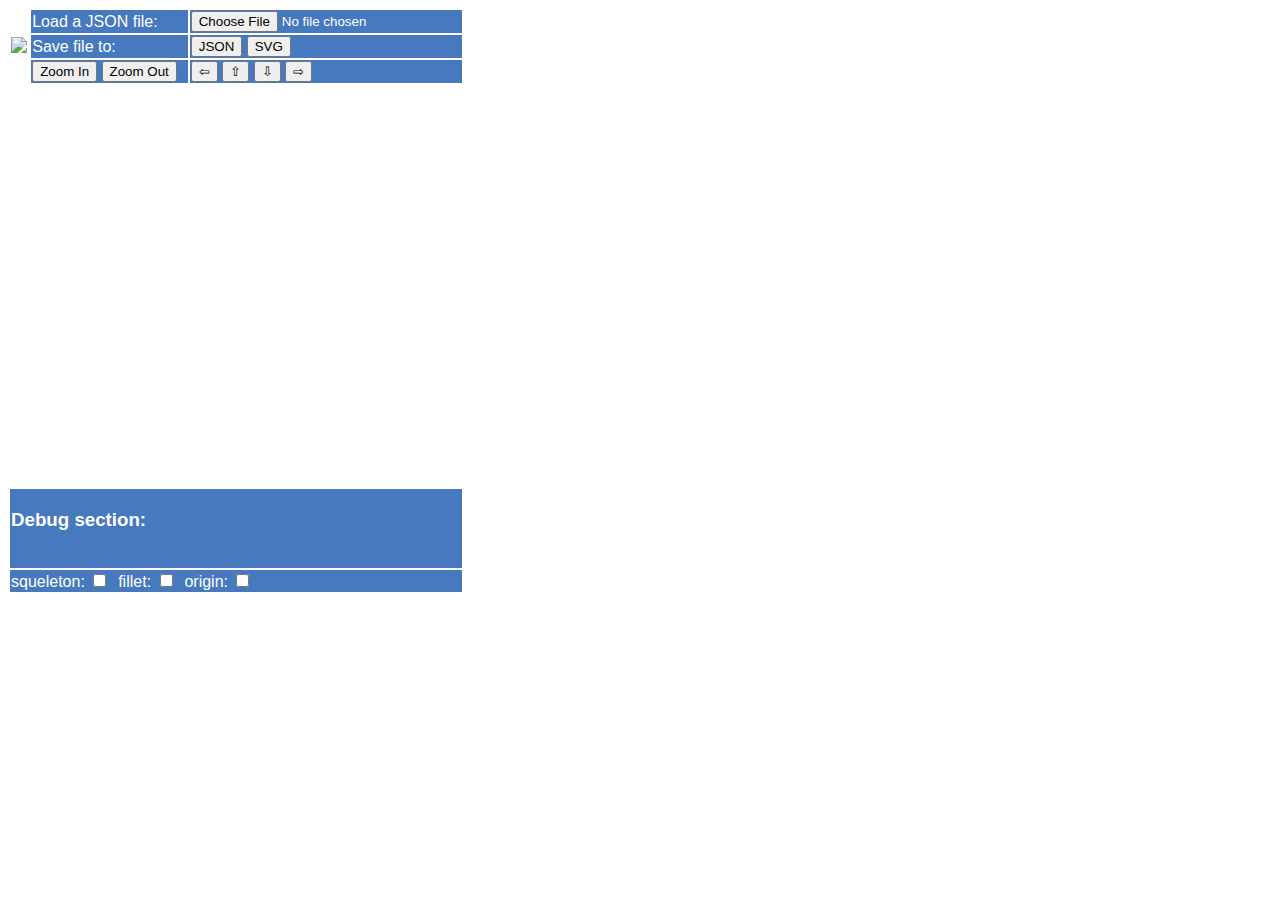
==== CADdrawing2D.htm @ 1eab8232 "update" ====
<!DOCTYPE HTML>
<html>
<head>
	<meta charset="UTF-8">
	<link rel="shortcut icon" href="./img/ruler-triangle.ico" />
	<title>2D CAD Drawing</title>
	<style>
        body {
                font-family: "Helvetica", "Arial", "FreeSans", "Verdana", "Tahoma", "Lucida Sans", "Lucida Sans Unicode", "Luxi Sans", sans-serif;
            }
        td.menu {
	           background: #4679bd;
	           color: #fff;
            }
	</style>
	<link rel="stylesheet" type="text/css" href="./jsoneditor/jsoneditor.min.css">
	<script type="text/javascript" src="./jsoneditor/jsoneditor.min.js"></script>
	<script src="./filereader/filereader.js"></script>
	<script src="./JScad2d.js"></script>
	<script src="./zoom.js"></script>
</head>
<body>
<table border="0">
    <tr><td rowspan="3"><img src="./img/ruler-triangle-48.png" /></td><td class="menu">Load a JSON file: </td>         <td class="menu"><input type="file" id="loadDocument" value="Load" name="f3" class="f3"/></td>
    <td rowspan="4"><div id="drawing"></div></td>
    </tr>
    <tr>
	<td class="menu">Save file to: </td><td class="menu"><button onclick="saveTextAsFile()" >JSON</button>&nbsp;<button onclick="saveTextAsSVG()" >SVG</button></td>
    </tr>
    <tr>
           <td class="menu">
	      <button type="button" onclick="zoom('zoomIn');">Zoom In</button>
	      <button type="button" onclick="zoom('zoomOut');">Zoom Out</button>
           </td>
           <td class="menu">
	      <button type="button" onclick="pan('left');">&#8678;</button>
              <button type="button" onclick="pan('up');">&#8679;</button>
              <button type="button" onclick="pan('down');">&#8681;</button>
              <button type="button" onclick="pan('right');">&#8680;</button>
           </td>
    </tr>
    <tr>
    <td colspan="3"><div id="jsoneditor" style="width: 450px; height: 400px;" ></div>	</td>
    </tr>
    <tr>
        <td class="menu" colspan="3" ><h3>Debug section:</h3><br><div id="debug"></div></td>
    </tr>
    
    
    <tr><td  class="menu" colspan="3" >
        squeleton: <input class="messageCheckbox" type="checkbox" value="1" name="mailId[]">&nbsp;
        fillet: <input class="messageCheckbox" type="checkbox" value="2" name="mailId[]">&nbsp;
        origin: <input class="messageCheckbox" type="checkbox" value="3" name="mailId[]">&nbsp;
     </td></tr>
</table>


<script type="text/javascript" >
    // create the editor
    var container = document.getElementById("jsoneditor");
    var editor = new JSONEditor(container);


//-------------------------------------------------------------------
function doInitialization() {
    doUpdate();
    document.body.addEventListener("keyup",doUpdate, false);

}
    
    
//-------------------------------------------------------------------
// Main function
//-------------------------------------------------------------------
function doUpdate () {
    	

    var obj = editor.get();
        
    //var constructor = document.querySelector('.messageCheckbox:checked').value;
    var constructor = null; 
    var inputElements = document.getElementsByClassName('messageCheckbox');
    for(var i=0; inputElements[i]; ++i){
        if(inputElements[i].checked){
            constructor = 1 * inputElements[i].value;
            break;
        }
    }

        //document.getElementById("debug").innerHTML = JSON.stringify(json, null, 2);
        document.getElementById("debug").innerHTML = "Total elements: " + obj.Views.length + "<br>" + 
            "checked box: " + constructor  + "<br>";
        

// -----------------------------------------------
// Dessin de la forme
// -------------------------------------------------

    var noview,
        noshape,
        i;
    
    // cas du zoom

    if (typeof theSvgElement === "undefined") {
           svg = "<svg height=\"400\" width=\"600\" viewBox=\"0 0 400 600\"  xmlns=\"http://www.w3.org/2000/svg\" version=\"1.1\">";
    } else {
        var viewBox = theSvgElement.getAttribute('viewBox');	// Grab the object representing the SVG element's viewBox attribute.
        svg = "<svg height=\"400\" width=\"600\" viewBox=\"" + viewBox + "\"  xmlns=\"http://www.w3.org/2000/svg\" version=\"1.1\">";
    }

   
    svg += "<title>Example triangle01- simple example of a 'path'</title>";
    svg += "<desc>A path that draws a triangle</desc>";
      
      
	svg += "<defs>";
	svg += "<marker id=\"markerArrowStart\" markerWidth=\"13\" markerHeight=\"13\" refx=\"2\" refy=\"5\"  orient=\"auto\">";
    svg += "<path d=\"M2,5 L10,9 L10,2 L2,5\" style=\"fill:" + obj.Format.Dimensions_color + ";\" />";
	svg += "</marker>";
	svg += "<marker id=\"markerArrowEnd\" markerWidth=\"13\" markerHeight=\"13\" refx=\"10\" refy=\"5\"  orient=\"auto\">";
    svg += "<path d=\"M2,2 L2,9 L10,5 L2,2\" style=\"fill:" + obj.Format.Dimensions_color + ";\" />";
	svg += "</marker>";
	svg += "</defs>";
      
    // patern pour hachure
    for (noview = 0; noview <= obj.Views.length - 1; noview += 1) {
    if (obj.Views[noview].Header.Hatch.Distance != null) {
		svg += "<defs>";
		var espacement = obj.Views[noview].Header.Hatch.Distance;
		svg += "<pattern id=\"diagonalHatch" + "View" + noview + "\" patternUnits=\"userSpaceOnUse\" width=\"" + obj.Views[noview].Header.Hatch.Distance + "\" height=\"" + obj.Views[noview].Header.Hatch.Distance + "\" patternTransform=\"rotate(" + obj.Views[noview].Header.Hatch.Angle + " 2 2)\">";
		svg += "<path d=\"M -1,2 l 18,0\" stroke=\"" + obj.Views[noview].Header.Hatch.Color + "\" stroke-width=\"" + obj.Format.Hatch_thick + "\"/>";
		svg += "</pattern>";
		svg += "</defs>";
	}
    }


    // replace parameters by value and evaluate formula

    var param = [];
    
    for (var propr in obj.Parameters) {
           param.push(propr);
    }
    
    // Attention le remplacement ne fonctionne pas toujours
    // quand le nom d'un paramètre est inclu dans le nom d'un autre

    for (noview = 0; noview <= obj.Views.length - 1; noview += 1) {
    for (noshape = 0; noshape <= obj.Views[noview].Shapes.length - 1; noshape += 1) {
	for (i = 0; i <= obj.Views[noview].Shapes[noshape].Points.length - 1; i += 1) {
		if (typeof obj.Views[noview].Shapes[noshape].Points[i].x == 'string' || obj.Views[noview].Shapes[noshape].Points[i].x instanceof String) {
			for (var noprop = 0; noprop <= param.length - 1; noprop += 1) {
				var reg=new RegExp(param[noprop], "g");
				obj.Views[noview].Shapes[noshape].Points[i].x = obj.Views[noview].Shapes[noshape].Points[i].x.replace(reg, " " + obj.Parameters[param[noprop]]);
			}		
		}
		if (typeof obj.Views[noview].Shapes[noshape].Points[i].y == 'string' || obj.Views[noview].Shapes[noshape].Points[i].y instanceof String) {
			for (var noprop = 0; noprop <= param.length - 1; noprop += 1) {
				var reg=new RegExp(param[noprop], "g");
				obj.Views[noview].Shapes[noshape].Points[i].y = obj.Views[noview].Shapes[noshape].Points[i].y.replace(reg, " " + obj.Parameters[param[noprop]]);
			}		
		}
		if (typeof obj.Views[noview].Shapes[noshape].Points[i].r == 'string' || obj.Views[noview].Shapes[noshape].Points[i].r instanceof String) {
			for (var noprop = 0; noprop <= param.length - 1; noprop += 1) {
				var reg=new RegExp(param[noprop], "g");
				obj.Views[noview].Shapes[noshape].Points[i].r = obj.Views[noview].Shapes[noshape].Points[i].r.replace(reg, " " + obj.Parameters[param[noprop]]);
			}		
		}
	}
    }
    }

    for (noview = 0; noview <= obj.Views.length - 1; noview += 1) {
    for (noshape = 0; noshape <= obj.Views[noview].Shapes.length - 1; noshape += 1) {
	for (i = 0; i <= obj.Views[noview].Shapes[noshape].Points.length - 1; i += 1) {
           obj.Views[noview].Shapes[noshape].Points[i].x = mathEval("(" + obj.Views[noview].Shapes[noshape].Points[i].x +")");
           obj.Views[noview].Shapes[noshape].Points[i].y = mathEval("(" + obj.Views[noview].Shapes[noshape].Points[i].y +")");
           //alert(obj.Views[noview].Shapes[noshape].Points[i].y);
           if (obj.Views[noview].Shapes[noshape].Points[i].r !== null) {
               obj.Views[noview].Shapes[noshape].Points[i].r = mathEval("(" + obj.Views[noview].Shapes[noshape].Points[i].r +")");
           }
       }
    }
    }


        
    // draw shape (with rounded corner if specified)
    for (noview = 0; noview <= obj.Views.length - 1; noview += 1) {
	for (noshape = 0; noshape <= obj.Views[noview].Shapes.length - 1; noshape += 1) {
		svg += Shape(obj.Views[noview].Header.Name,
                 obj.Views[noview].Shapes[noshape].Points,
                 obj.Header.Scale, 
                 obj.Views[noview].Header.Origine,
                 obj.Views[noview].Shapes[noshape].Fill,
                 noview,
                 constructor,
                 obj.Format);
	}
    }

    // draw dimension
    for (var nodim = 0; nodim <= obj.Dimensions.length - 1; nodim += 1) {
	svg += Dimension(obj, obj.Dimensions[nodim]);
    }
    
    // draw origin for each View
    if (constructor === 3) {
        svg += "\n<g>";
        for (noview = 0; noview <= obj.Views.length - 1; noview += 1) {
                svg += "<circle cx=\"" + (obj.Views[noview].Header.Origine.x) + "\"" +
                              " cy=\"" + (obj.Views[noview].Header.Origine.y) + "\"" +
                              " r=\"4\" stroke-width=\"0\" fill=\"blue\"/>";
        }
    }
    svg += "</g>";

	
	svg += "</svg>";
    document.getElementById("drawing").innerHTML = svg;
    theSvgElement = document.getElementsByTagName("svg")[0];

    //window.setTimeout(doUpdate, 250);       // loop for live print not use with event handler
}
   



// Load a JSON document
  FileReaderJS.setupInput(document.getElementById('loadDocument'), {
    readAsDefault: 'Text',
    on: {
      load: function (event, file) {
        editor.setText(event.target.result);
        //doUpdate();
	doInitialization();
      }
    }
  });
  
  
// save as SVG
function saveTextAsSVG() {
    "use strict";
	//var textToWrite = document.getElementById("inputTextToSave").value;
	var json = editor.get();
	var textToWrite = document.getElementById("drawing").innerHTML;
	
	var textFileAsBlob = new Blob([textToWrite], {type:'text/plain'});
	var fileNameToSaveAs = json.Header.Name + "_svg.svg";
	
	

	var downloadLink = document.createElement("a");
	downloadLink.download = fileNameToSaveAs;
	downloadLink.innerHTML = "Download File";
	if (window.webkitURL != null)
	{
		// Chrome allows the link to be clicked
		// without actually adding it to the DOM.
		downloadLink.href = window.webkitURL.createObjectURL(textFileAsBlob);
	}
	else
	{
		// Firefox requires the link to be added to the DOM
		// before it can be clicked.
		
		downloadLink.href = window.URL.createObjectURL(textFileAsBlob);
		downloadLink.onclick = destroyClickedElement;
		downloadLink.style.display = "none";
		document.body.appendChild(downloadLink);
		
	}

	downloadLink.click();
}
  
// save file
function saveTextAsFile()
{
	//var textToWrite = document.getElementById("inputTextToSave").value;
	var json = editor.get();
	var textToWrite = JSON.stringify(json, null, 2);
	
	var textFileAsBlob = new Blob([textToWrite], {type:'text/plain'});
	var fileNameToSaveAs = json.Header.Name + ".json";
	
	
	var downloadLink = document.createElement("a");
	downloadLink.download = fileNameToSaveAs;
	downloadLink.innerHTML = "Download File";
	if (window.webkitURL != null)
	{
		// Chrome allows the link to be clicked
		// without actually adding it to the DOM.
		downloadLink.href = window.webkitURL.createObjectURL(textFileAsBlob);
	}
	else
	{
		// Firefox requires the link to be added to the DOM
		// before it can be clicked.
		
		downloadLink.href = window.URL.createObjectURL(textFileAsBlob);
		downloadLink.onclick = destroyClickedElement;
		downloadLink.style.display = "none";
		document.body.appendChild(downloadLink);
		
	}

	downloadLink.click();
}

function destroyClickedElement(event)
{
	document.body.removeChild(event.target);
}

//-------------------------------------------------------------
// Test if str is JSON format
//-------------------------------------------------------------
function IsJsonString(str) {
    try {
        JSON.parse(str);
    } catch (e) {
        return false;
    }
    return true;
}

</script>
</body>
</html>
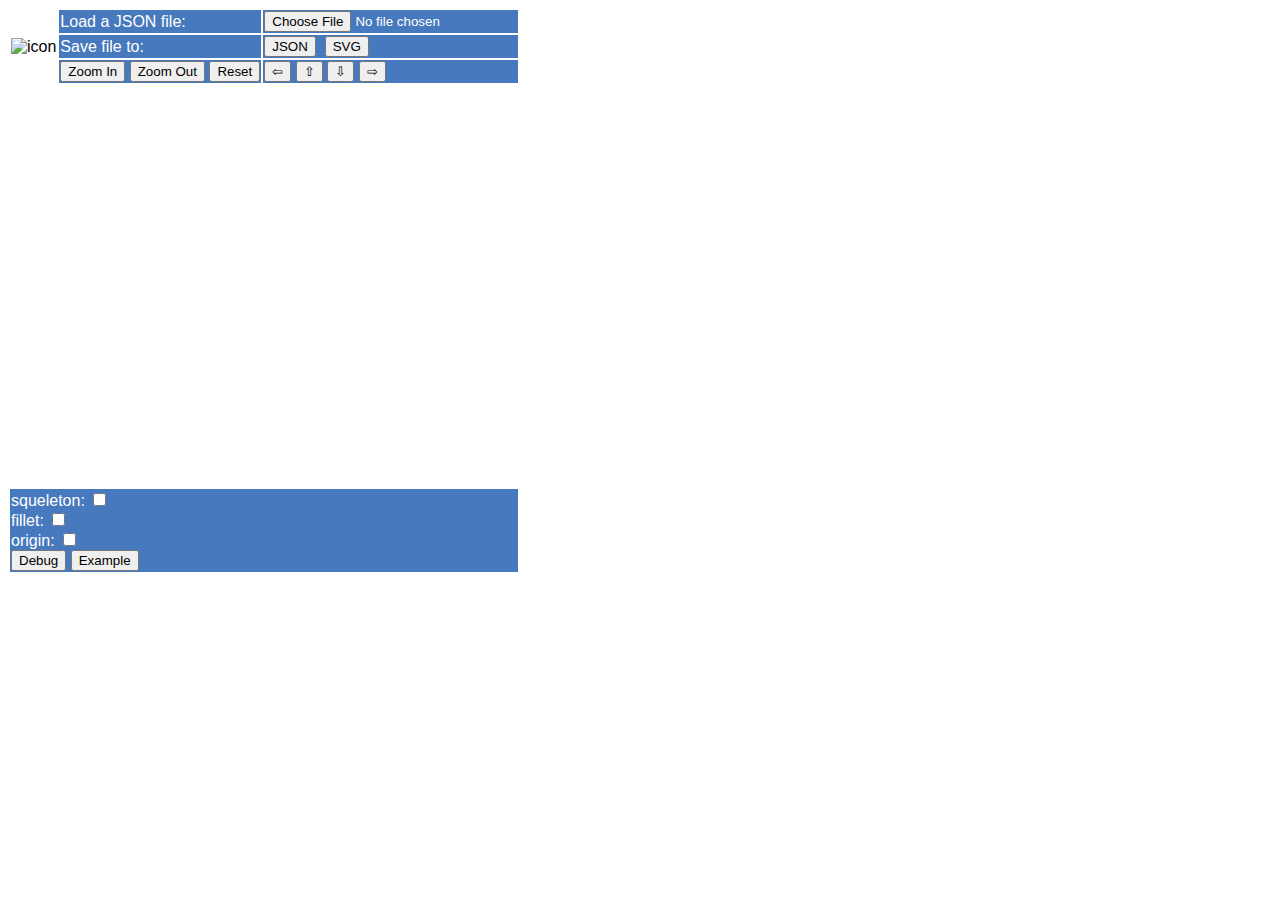
==== commit c54cb078: "Add on mouse over functionalities" ====
--- a/CADdrawing2D.htm
+++ b/CADdrawing2D.htm
@@ -1,334 +1,157 @@
 <!DOCTYPE HTML>
+
 <html>
+
 <head>
 	<meta charset="UTF-8">
+	<meta meta name="description" content="2D CAD drawing">
 	<link rel="shortcut icon" href="./img/ruler-triangle.ico" />
 	<title>2D CAD Drawing</title>
+
 	<style>
-        body {
-                font-family: "Helvetica", "Arial", "FreeSans", "Verdana", "Tahoma", "Lucida Sans", "Lucida Sans Unicode", "Luxi Sans", sans-serif;
-            }
-        td.menu {
-	           background: #4679bd;
-	           color: #fff;
-            }
+		body {
+			font-family: "Helvetica", "Arial", "FreeSans", "Verdana", "Tahoma", "Lucida Sans", "Lucida Sans Unicode", "Luxi Sans", "sans-serif";
+		}
+		
+		td.menu {
+			background: #4679bd;
+			color: #fff;
+		}
 	</style>
 	<link rel="stylesheet" type="text/css" href="./jsoneditor/jsoneditor.min.css">
-	<script type="text/javascript" src="./jsoneditor/jsoneditor.min.js"></script>
+
+	<script src="./svg-pan-zoom/svg-pan-zoom.js"></script>
+	<script src="./jsoneditor/jsoneditor.min.js"></script>
 	<script src="./filereader/filereader.js"></script>
 	<script src="./JScad2d.js"></script>
-	<script src="./zoom.js"></script>
 </head>
+
 <body>
-<table border="0">
-    <tr><td rowspan="3"><img src="./img/ruler-triangle-48.png" /></td><td class="menu">Load a JSON file: </td>         <td class="menu"><input type="file" id="loadDocument" value="Load" name="f3" class="f3"/></td>
-    <td rowspan="4"><div id="drawing"></div></td>
-    </tr>
-    <tr>
-	<td class="menu">Save file to: </td><td class="menu"><button onclick="saveTextAsFile()" >JSON</button>&nbsp;<button onclick="saveTextAsSVG()" >SVG</button></td>
-    </tr>
-    <tr>
-           <td class="menu">
-	      <button type="button" onclick="zoom('zoomIn');">Zoom In</button>
-	      <button type="button" onclick="zoom('zoomOut');">Zoom Out</button>
-           </td>
-           <td class="menu">
-	      <button type="button" onclick="pan('left');">&#8678;</button>
-              <button type="button" onclick="pan('up');">&#8679;</button>
-              <button type="button" onclick="pan('down');">&#8681;</button>
-              <button type="button" onclick="pan('right');">&#8680;</button>
-           </td>
-    </tr>
-    <tr>
-    <td colspan="3"><div id="jsoneditor" style="width: 450px; height: 400px;" ></div>	</td>
-    </tr>
-    <tr>
-        <td class="menu" colspan="3" ><h3>Debug section:</h3><br><div id="debug"></div></td>
-    </tr>
-    
-    
-    <tr><td  class="menu" colspan="3" >
-        squeleton: <input class="messageCheckbox" type="checkbox" value="1" name="mailId[]">&nbsp;
-        fillet: <input class="messageCheckbox" type="checkbox" value="2" name="mailId[]">&nbsp;
-        origin: <input class="messageCheckbox" type="checkbox" value="3" name="mailId[]">&nbsp;
-     </td></tr>
-</table>
+	<table border="0">
+		<tr>
+			<td rowspan="3"><img src="./img/ruler-triangle-48.png" alt="icon" /></td>
+			<td class="menu">Load a JSON file: </td>
+			<td class="menu"><input type="file" id="loadDocument" value="Load" name="f3" class="f3" /></td>
+			<td rowspan="4">
+				<div id="drawing"></div>
+			</td>
+		</tr>
+		<tr>
+			<td class="menu">Save file to: </td>
+			<td class="menu">
+				<button onclick="JScad2d.saveTextAsFile()">JSON</button>&nbsp;
+				<button onclick="JScad2d.saveTextAsSVG()">SVG</button>&nbsp;
+			</td>
+		</tr>
+		<tr>
+			<td class="menu">
+				<button type="button" onclick="JScad2d.zoom('zoomIn');">Zoom In</button>
+				<button type="button" onclick="JScad2d.zoom('zoomOut');">Zoom Out</button>
+				<button type="button" onclick="JScad2d.zoom('reset');">Reset</button>
+			</td>
+			<td class="menu">
+				<button type="button" onclick="JScad2d.pan('left');">&#8678;</button>
+				<button type="button" onclick="JScad2d.pan('up');">&#8679;</button>
+				<button type="button" onclick="JScad2d.pan('down');">&#8681;</button>
+				<button type="button" onclick="JScad2d.pan('right');">&#8680;</button>
+			</td>
+		</tr>
+		<tr>
+			<td colspan="3">
+				<div id="jsoneditor" style="width: 450px; height: 400px;"></div>
+			</td>
+		</tr>
+		<tr>
+			<td class="menu" colspan="3">
+				<form id="myForm3"> squeleton:
+					<input class="messageCheckbox" type="checkbox" onclick="JScad2d.drawSqueleton()" value="1" name="Squeleton">
+				</form>
+				<form id="myForm2"> fillet:
+					<input class="messageCheckbox" type="checkbox" onclick="JScad2d.drawFilletpts()" value="2" name="Fillet">
+				</form>
+				<form id="myForm1"> origin:
+					<input class="messageCheckbox" type="checkbox" onclick="JScad2d.drawOrigin()" value="3" name="Origin">
+				</form>
+				<button type="button" onclick="JScad2d.doDebug();">Debug</button>
+				<button onclick="readfile(myUrl)">Example</button>
+				<span id="outputsqueleton"></span>
+			</td>
+		</tr>
+	</table>
 
 
-<script type="text/javascript" >
-    // create the editor
-    var container = document.getElementById("jsoneditor");
-    var editor = new JSONEditor(container);
+	<script type="text/javascript">
+		// create the editor
+		// needed to use JSON Editor
+		var container = document.getElementById("jsoneditor");
+		var editor = new JSONEditor(container);
+		var myUrl = "./examples/Part-spigot1.json";
 
 
-//-------------------------------------------------------------------
-function doInitialization() {
-    doUpdate();
-    document.body.addEventListener("keyup",doUpdate, false);
-
-}
-    
-    
-//-------------------------------------------------------------------
-// Main function
-//-------------------------------------------------------------------
-function doUpdate () {
-    	
-
-    var obj = editor.get();
-        
-    //var constructor = document.querySelector('.messageCheckbox:checked').value;
-    var constructor = null; 
-    var inputElements = document.getElementsByClassName('messageCheckbox');
-    for(var i=0; inputElements[i]; ++i){
-        if(inputElements[i].checked){
-            constructor = 1 * inputElements[i].value;
-            break;
-        }
-    }
-
-        //document.getElementById("debug").innerHTML = JSON.stringify(json, null, 2);
-        document.getElementById("debug").innerHTML = "Total elements: " + obj.Views.length + "<br>" + 
-            "checked box: " + constructor  + "<br>";
-        
-
-// -----------------------------------------------
-// Dessin de la forme
-// -------------------------------------------------
-
-    var noview,
-        noshape,
-        i;
-    
-    // cas du zoom
-
-    if (typeof theSvgElement === "undefined") {
-           svg = "<svg height=\"400\" width=\"600\" viewBox=\"0 0 400 600\"  xmlns=\"http://www.w3.org/2000/svg\" version=\"1.1\">";
-    } else {
-        var viewBox = theSvgElement.getAttribute('viewBox');	// Grab the object representing the SVG element's viewBox attribute.
-        svg = "<svg height=\"400\" width=\"600\" viewBox=\"" + viewBox + "\"  xmlns=\"http://www.w3.org/2000/svg\" version=\"1.1\">";
-    }
-
-   
-    svg += "<title>Example triangle01- simple example of a 'path'</title>";
-    svg += "<desc>A path that draws a triangle</desc>";
-      
-      
-	svg += "<defs>";
-	svg += "<marker id=\"markerArrowStart\" markerWidth=\"13\" markerHeight=\"13\" refx=\"2\" refy=\"5\"  orient=\"auto\">";
-    svg += "<path d=\"M2,5 L10,9 L10,2 L2,5\" style=\"fill:" + obj.Format.Dimensions_color + ";\" />";
-	svg += "</marker>";
-	svg += "<marker id=\"markerArrowEnd\" markerWidth=\"13\" markerHeight=\"13\" refx=\"10\" refy=\"5\"  orient=\"auto\">";
-    svg += "<path d=\"M2,2 L2,9 L10,5 L2,2\" style=\"fill:" + obj.Format.Dimensions_color + ";\" />";
-	svg += "</marker>";
-	svg += "</defs>";
-      
-    // patern pour hachure
-    for (noview = 0; noview <= obj.Views.length - 1; noview += 1) {
-    if (obj.Views[noview].Header.Hatch.Distance != null) {
-		svg += "<defs>";
-		var espacement = obj.Views[noview].Header.Hatch.Distance;
-		svg += "<pattern id=\"diagonalHatch" + "View" + noview + "\" patternUnits=\"userSpaceOnUse\" width=\"" + obj.Views[noview].Header.Hatch.Distance + "\" height=\"" + obj.Views[noview].Header.Hatch.Distance + "\" patternTransform=\"rotate(" + obj.Views[noview].Header.Hatch.Angle + " 2 2)\">";
-		svg += "<path d=\"M -1,2 l 18,0\" stroke=\"" + obj.Views[noview].Header.Hatch.Color + "\" stroke-width=\"" + obj.Format.Hatch_thick + "\"/>";
-		svg += "</pattern>";
-		svg += "</defs>";
-	}
-    }
+		/**
+		 * Load a JSON document from local disk
+		 */
+		FileReaderJS.setupInput(document.getElementById('loadDocument'), {
+			readAsDefault: 'Text',
+			on: {
+				load: function(event) {
+					// put date read from file to editor object
+					editor.setText(event.target.result);
+					//doUpdate();
+					JScad2d.doInitialization();
+				}
+			}
+		});
 
 
-    // replace parameters by value and evaluate formula
-
-    var param = [];
-    
-    for (var propr in obj.Parameters) {
-           param.push(propr);
-    }
-    
-    // Attention le remplacement ne fonctionne pas toujours
-    // quand le nom d'un paramètre est inclu dans le nom d'un autre
-
-    for (noview = 0; noview <= obj.Views.length - 1; noview += 1) {
-    for (noshape = 0; noshape <= obj.Views[noview].Shapes.length - 1; noshape += 1) {
-	for (i = 0; i <= obj.Views[noview].Shapes[noshape].Points.length - 1; i += 1) {
-		if (typeof obj.Views[noview].Shapes[noshape].Points[i].x == 'string' || obj.Views[noview].Shapes[noshape].Points[i].x instanceof String) {
-			for (var noprop = 0; noprop <= param.length - 1; noprop += 1) {
-				var reg=new RegExp(param[noprop], "g");
-				obj.Views[noview].Shapes[noshape].Points[i].x = obj.Views[noview].Shapes[noshape].Points[i].x.replace(reg, " " + obj.Parameters[param[noprop]]);
-			}		
+		/**
+		 * Load a JSON document from server
+		 * 
+		 * @param {string} url
+		 * @param {string} container
+		 */
+		function readfile(url) {
+			"use strict";
+			var request = new XMLHttpRequest();
+			request.open('GET', url, false); // `false` makes the request synchronous
+			request.send(null);
+			if (request.status === 200) {
+				//document.getElementById(container).innerHTML = request.responseText;
+				editor.setText(request.responseText);
+				JScad2d.doInitialization();
+			}
+			return 0;
 		}
-		if (typeof obj.Views[noview].Shapes[noshape].Points[i].y == 'string' || obj.Views[noview].Shapes[noshape].Points[i].y instanceof String) {
-			for (var noprop = 0; noprop <= param.length - 1; noprop += 1) {
-				var reg=new RegExp(param[noprop], "g");
-				obj.Views[noview].Shapes[noshape].Points[i].y = obj.Views[noview].Shapes[noshape].Points[i].y.replace(reg, " " + obj.Parameters[param[noprop]]);
-			}		
-		}
-		if (typeof obj.Views[noview].Shapes[noshape].Points[i].r == 'string' || obj.Views[noview].Shapes[noshape].Points[i].r instanceof String) {
-			for (var noprop = 0; noprop <= param.length - 1; noprop += 1) {
-				var reg=new RegExp(param[noprop], "g");
-				obj.Views[noview].Shapes[noshape].Points[i].r = obj.Views[noview].Shapes[noshape].Points[i].r.replace(reg, " " + obj.Parameters[param[noprop]]);
-			}		
-		}
-	}
-    }
-    }
-
-    for (noview = 0; noview <= obj.Views.length - 1; noview += 1) {
-    for (noshape = 0; noshape <= obj.Views[noview].Shapes.length - 1; noshape += 1) {
-	for (i = 0; i <= obj.Views[noview].Shapes[noshape].Points.length - 1; i += 1) {
-           obj.Views[noview].Shapes[noshape].Points[i].x = mathEval("(" + obj.Views[noview].Shapes[noshape].Points[i].x +")");
-           obj.Views[noview].Shapes[noshape].Points[i].y = mathEval("(" + obj.Views[noview].Shapes[noshape].Points[i].y +")");
-           //alert(obj.Views[noview].Shapes[noshape].Points[i].y);
-           if (obj.Views[noview].Shapes[noshape].Points[i].r !== null) {
-               obj.Views[noview].Shapes[noshape].Points[i].r = mathEval("(" + obj.Views[noview].Shapes[noshape].Points[i].r +")");
-           }
-       }
-    }
-    }
-
-
-        
-    // draw shape (with rounded corner if specified)
-    for (noview = 0; noview <= obj.Views.length - 1; noview += 1) {
-	for (noshape = 0; noshape <= obj.Views[noview].Shapes.length - 1; noshape += 1) {
-		svg += Shape(obj.Views[noview].Header.Name,
-                 obj.Views[noview].Shapes[noshape].Points,
-                 obj.Header.Scale, 
-                 obj.Views[noview].Header.Origine,
-                 obj.Views[noview].Shapes[noshape].Fill,
-                 noview,
-                 constructor,
-                 obj.Format);
-	}
-    }
-
-    // draw dimension
-    for (var nodim = 0; nodim <= obj.Dimensions.length - 1; nodim += 1) {
-	svg += Dimension(obj, obj.Dimensions[nodim]);
-    }
-    
-    // draw origin for each View
-    if (constructor === 3) {
-        svg += "\n<g>";
-        for (noview = 0; noview <= obj.Views.length - 1; noview += 1) {
-                svg += "<circle cx=\"" + (obj.Views[noview].Header.Origine.x) + "\"" +
-                              " cy=\"" + (obj.Views[noview].Header.Origine.y) + "\"" +
-                              " r=\"4\" stroke-width=\"0\" fill=\"blue\"/>";
-        }
-    }
-    svg += "</g>";
-
-	
-	svg += "</svg>";
-    document.getElementById("drawing").innerHTML = svg;
-    theSvgElement = document.getElementsByTagName("svg")[0];
-
-    //window.setTimeout(doUpdate, 250);       // loop for live print not use with event handler
-}
-   
 
 
 
-// Load a JSON document
-  FileReaderJS.setupInput(document.getElementById('loadDocument'), {
-    readAsDefault: 'Text',
-    on: {
-      load: function (event, file) {
-        editor.setText(event.target.result);
-        //doUpdate();
-	doInitialization();
-      }
-    }
-  });
-  
-  
-// save as SVG
-function saveTextAsSVG() {
-    "use strict";
-	//var textToWrite = document.getElementById("inputTextToSave").value;
-	var json = editor.get();
-	var textToWrite = document.getElementById("drawing").innerHTML;
-	
-	var textFileAsBlob = new Blob([textToWrite], {type:'text/plain'});
-	var fileNameToSaveAs = json.Header.Name + "_svg.svg";
-	
-	
+		/**
+		 * destro Click element
+		 */
+		function destroyClickedElement(myEvent) {
+			"use strict";
+			document.body.removeChild(myEvent.target);
+		} // destroyClickedElement
 
-	var downloadLink = document.createElement("a");
-	downloadLink.download = fileNameToSaveAs;
-	downloadLink.innerHTML = "Download File";
-	if (window.webkitURL != null)
-	{
-		// Chrome allows the link to be clicked
-		// without actually adding it to the DOM.
-		downloadLink.href = window.webkitURL.createObjectURL(textFileAsBlob);
-	}
-	else
-	{
-		// Firefox requires the link to be added to the DOM
-		// before it can be clicked.
-		
-		downloadLink.href = window.URL.createObjectURL(textFileAsBlob);
-		downloadLink.onclick = destroyClickedElement;
-		downloadLink.style.display = "none";
-		document.body.appendChild(downloadLink);
-		
-	}
 
-	downloadLink.click();
-}
-  
-// save file
-function saveTextAsFile()
-{
-	//var textToWrite = document.getElementById("inputTextToSave").value;
-	var json = editor.get();
-	var textToWrite = JSON.stringify(json, null, 2);
-	
-	var textFileAsBlob = new Blob([textToWrite], {type:'text/plain'});
-	var fileNameToSaveAs = json.Header.Name + ".json";
-	
-	
-	var downloadLink = document.createElement("a");
-	downloadLink.download = fileNameToSaveAs;
-	downloadLink.innerHTML = "Download File";
-	if (window.webkitURL != null)
-	{
-		// Chrome allows the link to be clicked
-		// without actually adding it to the DOM.
-		downloadLink.href = window.webkitURL.createObjectURL(textFileAsBlob);
-	}
-	else
-	{
-		// Firefox requires the link to be added to the DOM
-		// before it can be clicked.
-		
-		downloadLink.href = window.URL.createObjectURL(textFileAsBlob);
-		downloadLink.onclick = destroyClickedElement;
-		downloadLink.style.display = "none";
-		document.body.appendChild(downloadLink);
-		
-	}
+		/**
+		 * Test if str is JSON format
+		 * 
+		 * @param {string} str
+		 * @return {boolean} true or false
+		 */
+		/*
+		function IsJsonString(str) {
+			try {
+				JSON.parse(str);
+			} catch (e) {
+				return false;
+			}
+			return true;
+		}
+		*/
+	</script>
 
-	downloadLink.click();
-}
 
-function destroyClickedElement(event)
-{
-	document.body.removeChild(event.target);
-}
-
-//-------------------------------------------------------------
-// Test if str is JSON format
-//-------------------------------------------------------------
-function IsJsonString(str) {
-    try {
-        JSON.parse(str);
-    } catch (e) {
-        return false;
-    }
-    return true;
-}
-
-</script>
 </body>
-</html>
+</html>